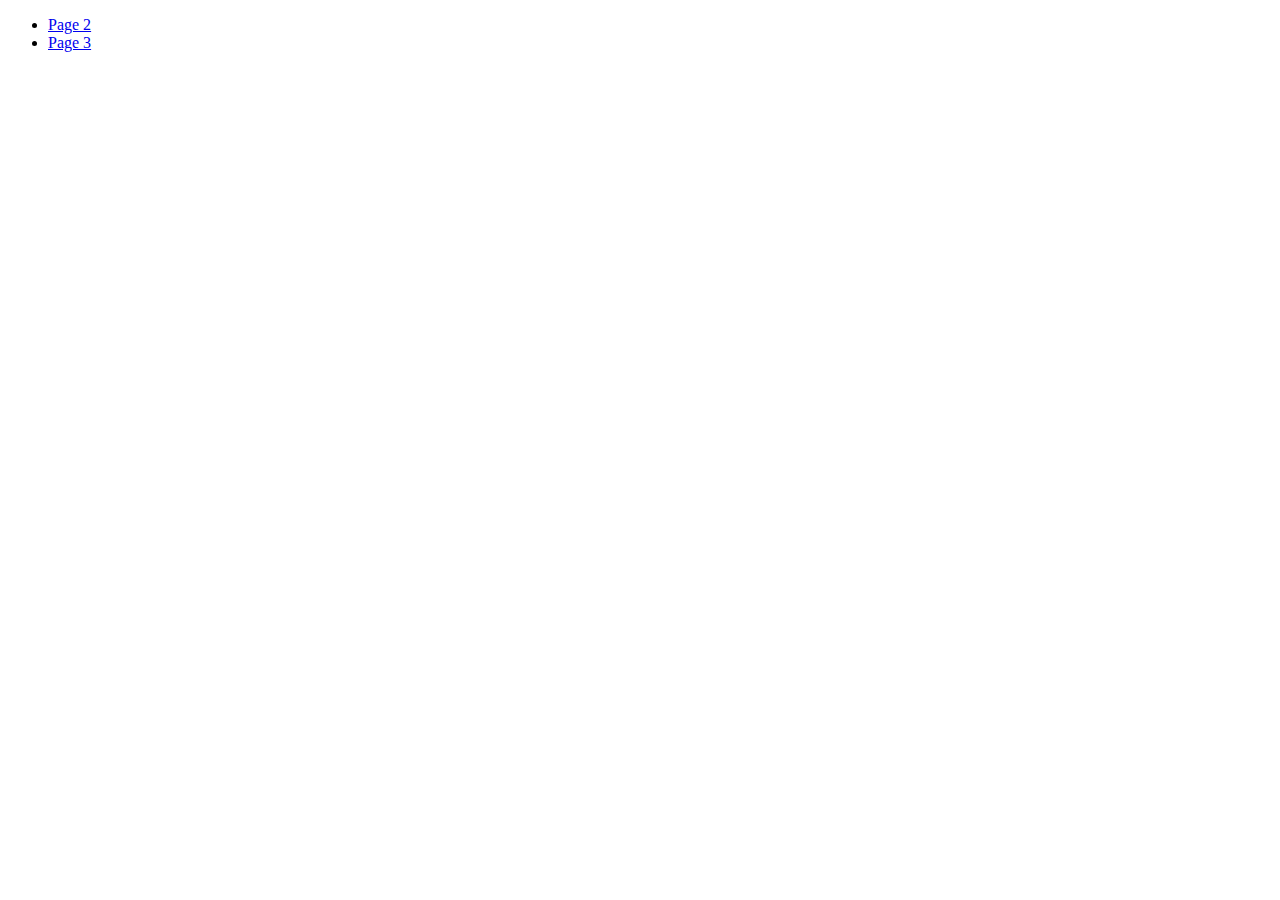
==== index.html @ 9adfbed4 "Deploying to gh-pages from @ izzwerg/goit-js-hw-09@ce07f5f030a6106d1a62dfec75b74df8eaaca8a6 🚀" ====
<!DOCTYPE html>
<html lang="en">
  <head>
    <meta charset="UTF-8" />
    <link rel="icon" type="image/svg+xml" href="/vanilla-app-template/favicon.svg" />
    <meta name="viewport" content="width=device-width, initial-scale=1.0" />
    <title>Vanilla App Template</title>
    
    <script type="module" crossorigin src="/vanilla-app-template/commonHelpers.js"></script>
    <link rel="stylesheet" href="/vanilla-app-template/assets/index-ff57fc53.css">
  </head>
  <body>
    <header class="header">
  <nav class="nav">
    <ul class="nav-list">
      <li class="nav-item">
        <a href="./page-2.html" class="nav-link">Page 2</a>
      </li>

      <li class="nav-item">
        <a href="./page-3.html" class="nav-link">Page 3</a>
      </li>
    </ul>
  </nav>
</header>


    
  </body>
</html>
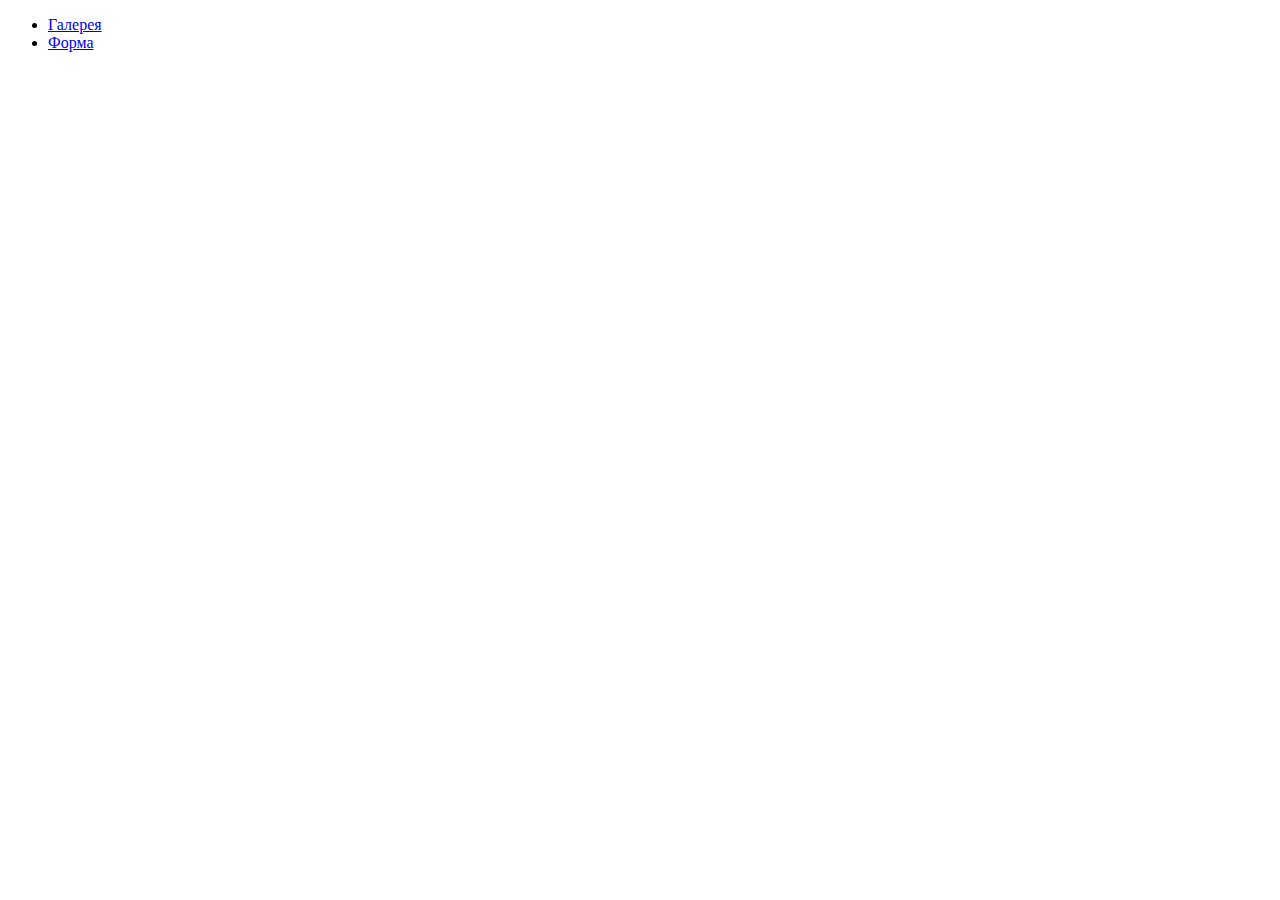
==== commit def0c4b7: "Deploying to gh-pages from @ izzwerg/goit-js-hw-09@1d567604f242bcea0bb25c588ec8997165f86e55 🚀" ====
--- a/index.html
+++ b/index.html
@@ -1,30 +1,26 @@
 <!DOCTYPE html>
-<html lang="en">
+<html lang="uk">
   <head>
     <meta charset="UTF-8" />
-    <link rel="icon" type="image/svg+xml" href="/vanilla-app-template/favicon.svg" />
+    <link rel="icon" type="image/svg+xml" href="/goit-js-hw-09/favicon.svg" />
     <meta name="viewport" content="width=device-width, initial-scale=1.0" />
-    <title>Vanilla App Template</title>
+    <title>Домашнє завдання 9</title>
     
-    <script type="module" crossorigin src="/vanilla-app-template/commonHelpers.js"></script>
-    <link rel="stylesheet" href="/vanilla-app-template/assets/index-ff57fc53.css">
+    <link rel="stylesheet" href="/goit-js-hw-09/assets/index-2d60abf3.css">
   </head>
   <body>
     <header class="header">
-  <nav class="nav">
-    <ul class="nav-list">
-      <li class="nav-item">
-        <a href="./page-2.html" class="nav-link">Page 2</a>
-      </li>
+      <nav class="nav">
+        <ul class="nav-list">
+          <li class="nav-item">
+            <a href="./page-2.html" class="nav-link">Галерея</a>
+          </li>
 
-      <li class="nav-item">
-        <a href="./page-3.html" class="nav-link">Page 3</a>
-      </li>
-    </ul>
-  </nav>
-</header>
-
-
-    
+          <li class="nav-item">
+            <a href="./page-3.html" class="nav-link">Форма</a>
+          </li>
+        </ul>
+      </nav>
+    </header>
   </body>
 </html>
